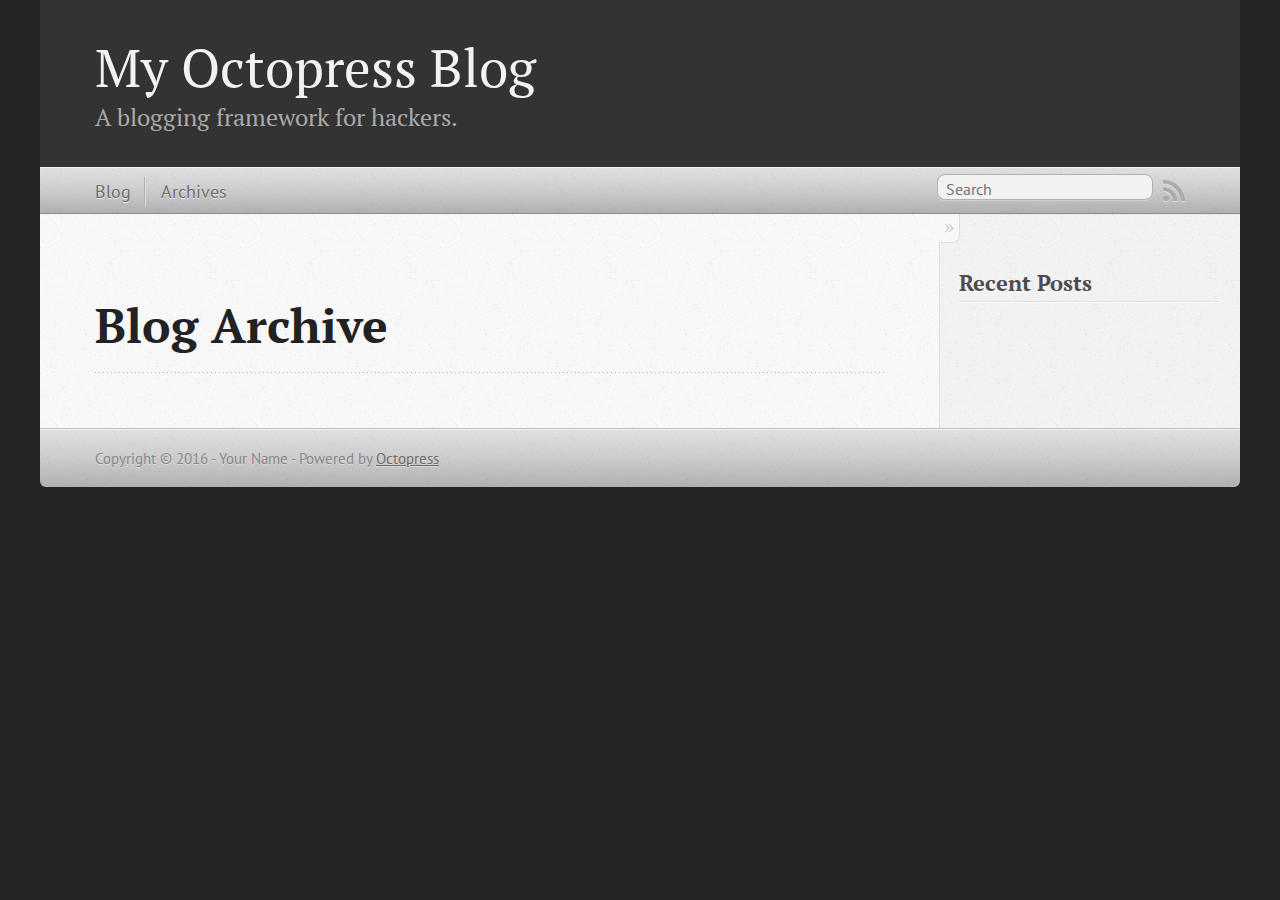
==== blog/archives/index.html @ 992875b2 "Site updated at 2016-07-08 14:42:16 UTC" ====
<!DOCTYPE html>
<!--[if IEMobile 7 ]><html class="no-js iem7"><![endif]-->
<!--[if lt IE 9]><html class="no-js lte-ie8"><![endif]-->
<!--[if (gt IE 8)|(gt IEMobile 7)|!(IEMobile)|!(IE)]><!--><html class="no-js" lang="en"><!--<![endif]-->
<head>
  <meta charset="utf-8">
  <title>Blog Archive - My Octopress Blog</title>
  <meta name="author" content="Your Name">

  
  <meta name="description" content=" Blog Archive Recent Posts ">
  

  <!-- http://t.co/dKP3o1e -->
  <meta name="HandheldFriendly" content="True">
  <meta name="MobileOptimized" content="320">
  <meta name="viewport" content="width=device-width, initial-scale=1">

  
  <link rel="canonical" href="http://dearlulu.github.io/blog/archives/">
  <link href="/favicon.png" rel="icon">
  <link href="/stylesheets/screen.css" media="screen, projection" rel="stylesheet" type="text/css">
  <link href="/atom.xml" rel="alternate" title="My Octopress Blog" type="application/atom+xml">
  <script src="/javascripts/modernizr-2.0.js"></script>
  <script src="//ajax.googleapis.com/ajax/libs/jquery/1.9.1/jquery.min.js"></script>
  <script>!window.jQuery && document.write(unescape('%3Cscript src="/javascripts/libs/jquery.min.js"%3E%3C/script%3E'))</script>
  <script src="/javascripts/octopress.js" type="text/javascript"></script>
  <!--Fonts from Google"s Web font directory at http://google.com/webfonts -->
<link href="//fonts.googleapis.com/css?family=PT+Serif:regular,italic,bold,bolditalic" rel="stylesheet" type="text/css">
<link href="//fonts.googleapis.com/css?family=PT+Sans:regular,italic,bold,bolditalic" rel="stylesheet" type="text/css">

  

</head>

<body   >
  <header role="banner"><hgroup>
  <h1><a href="/">My Octopress Blog</a></h1>
  
    <h2>A blogging framework for hackers.</h2>
  
</hgroup>

</header>
  <nav role="navigation"><ul class="subscription" data-subscription="rss">
  <li><a href="/atom.xml" rel="subscribe-rss" title="subscribe via RSS">RSS</a></li>
  
</ul>
  
<form action="https://www.google.com/search" method="get">
  <fieldset role="search">
    <input type="hidden" name="sitesearch" value="dearlulu.github.io">
    <input class="search" type="text" name="q" results="0" placeholder="Search"/>
  </fieldset>
</form>
  
<ul class="main-navigation">
  <li><a href="/">Blog</a></li>
  <li><a href="/blog/archives">Archives</a></li>
</ul>

</nav>
  <div id="main">
    <div id="content">
      <div>
<article role="article">
  
  <header>
    <h1 class="entry-title">Blog Archive</h1>
    
  </header>
  
  <div id="blog-archives">

</div>

  
</article>

</div>

<aside class="sidebar">
  
    <section>
  <h1>Recent Posts</h1>
  <ul id="recent_posts">
    
  </ul>
</section>





  
</aside>


    </div>
  </div>
  <footer role="contentinfo"><p>
  Copyright &copy; 2016 - Your Name -
  <span class="credit">Powered by <a href="http://octopress.org">Octopress</a></span>
</p>

</footer>
  







  <script type="text/javascript">
    (function(){
      var twitterWidgets = document.createElement('script');
      twitterWidgets.type = 'text/javascript';
      twitterWidgets.async = true;
      twitterWidgets.src = '//platform.twitter.com/widgets.js';
      document.getElementsByTagName('head')[0].appendChild(twitterWidgets);
    })();
  </script>





</body>
</html>
---- stylesheets/screen.css ----
html,body,div,span,applet,object,iframe,h1,h2,h3,h4,h5,h6,p,blockquote,pre,a,abbr,acronym,address,big,cite,code,del,dfn,em,img,ins,kbd,q,s,samp,small,strike,strong,sub,sup,tt,var,b,u,i,center,dl,dt,dd,ol,ul,li,fieldset,form,label,legend,table,caption,tbody,tfoot,thead,tr,th,td,article,aside,canvas,details,embed,figure,figcaption,footer,header,hgroup,menu,nav,output,ruby,section,summary,time,mark,audio,video{margin:0;padding:0;border:0;font:inherit;font-size:100%;vertical-align:baseline}html{line-height:1}ol,ul{list-style:none}table{border-collapse:collapse;border-spacing:0}caption,th,td{text-align:left;font-weight:normal;vertical-align:middle}q,blockquote{quotes:none}q:before,q:after,blockquote:before,blockquote:after{content:"";content:none}a img{border:none}article,aside,details,figcaption,figure,footer,header,hgroup,main,menu,nav,section,summary{display:block}a{color:#1863a1}a:visited{color:#751590}a:focus{color:#0181eb}a:hover{color:#0181eb}a:active{color:#01579f}aside.sidebar a{color:#222}aside.sidebar a:focus{color:#0181eb}aside.sidebar a:hover{color:#0181eb}aside.sidebar a:active{color:#01579f}a{-moz-transition:color .3s;-o-transition:color .3s;-webkit-transition:color .3s;transition:color .3s}html{background:#252525 url('/images/line-tile.png?1467988833') top left}body>div{background:#f2f2f2 url('/images/noise.png?1467988833') top left;border-bottom:1px solid #bfbfbf}body>div>div{background:#f8f8f8 url('/images/noise.png?1467988833') top left;border-right:1px solid #e0e0e0}.heading,body>header h1,h1,h2,h3,h4,h5,h6{font-family:"PT Serif","Georgia","Helvetica Neue",Arial,sans-serif}.sans,body>header h2,article header p.meta,article>footer,#content .blog-index footer,html .gist .gist-file .gist-meta,#blog-archives a.category,#blog-archives time,aside.sidebar section,body>footer{font-family:"PT Sans","Helvetica Neue",Arial,sans-serif}.serif,body,#content .blog-index a[rel=full-article]{font-family:"PT Serif",Georgia,Times,"Times New Roman",serif}.mono,pre,code,tt,p code,li code{font-family:Menlo,Monaco,"Andale Mono","lucida console","Courier New",monospace}body>header h1{font-size:2.2em;font-family:"PT Serif","Georgia","Helvetica Neue",Arial,sans-serif;font-weight:normal;line-height:1.2em;margin-bottom:0.6667em}body>header h2{font-family:"PT Serif","Georgia","Helvetica Neue",Arial,sans-serif}body{line-height:1.5em;color:#222}h1{font-size:2.2em;line-height:1.2em}@media only screen and (min-width: 992px){body{font-size:1.15em}h1{font-size:2.6em;line-height:1.2em}}h1,h2,h3,h4,h5,h6{text-rendering:optimizelegibility;margin-bottom:1em;font-weight:bold}h2,section h1{font-size:1.5em}h3,section h2,section section h1{font-size:1.3em}h4,section h3,section section h2,section section section h1{font-size:1em}h5,section h4,section section h3{font-size:.9em}h6,section h5,section section h4,section section section h3{font-size:.8em}p,article blockquote,ul,ol{margin-bottom:1.5em}ul{list-style-type:disc}ul ul{list-style-type:circle;margin-bottom:0px}ul ul ul{list-style-type:square;margin-bottom:0px}ol{list-style-type:decimal}ol ol{list-style-type:lower-alpha;margin-bottom:0px}ol ol ol{list-style-type:lower-roman;margin-bottom:0px}ul,ul ul,ul ol,ol,ol ul,ol ol{margin-left:1.3em}ul ul,ul ol,ol ul,ol ol{margin-bottom:0em}strong{font-weight:bold}em{font-style:italic}sup,sub{font-size:0.75em;position:relative;display:inline-block;padding:0 .2em;line-height:.8em}sup{top:-.5em}sub{bottom:-.5em}a[rev='footnote']{font-size:.75em;padding:0 .3em;line-height:1}q{font-style:italic}q:before{content:"\201C"}q:after{content:"\201D"}em,dfn{font-style:italic}strong,dfn{font-weight:bold}del,s{text-decoration:line-through}abbr,acronym{border-bottom:1px dotted;cursor:help}hr{margin-bottom:0.2em}small{font-size:.8em}big{font-size:1.2em}article blockquote{font-style:italic;position:relative;font-size:1.2em;line-height:1.5em;padding-left:1em;border-left:4px solid rgba(170,170,170,0.5)}article blockquote cite{font-style:italic}article blockquote cite a{color:#aaa !important;word-wrap:break-word}article blockquote cite:before{content:'\2014';padding-right:.3em;padding-left:.3em;color:#aaa}@media only screen and (min-width: 992px){article blockquote{padding-left:1.5em;border-left-width:4px}}.pullquote-right:before,.pullquote-left:before{padding:0;border:none;content:attr(data-pullquote);float:right;width:45%;margin:.5em 0 1em 1.5em;position:relative;top:7px;font-size:1.4em;line-height:1.45em}.pullquote-left:before{float:left;margin:.5em 1.5em 1em 0}.force-wrap,article a,aside.sidebar a{white-space:-moz-pre-wrap;white-space:-pre-wrap;white-space:-o-pre-wrap;white-space:pre-wrap;word-wrap:break-word}.group,body>header,body>nav,body>footer,body #content>article,body #content>div>article,body #content>div>section,body div.pagination,aside.sidebar,#main,#content,.sidebar{*zoom:1}.group:after,body>header:after,body>nav:after,body>footer:after,body #content>article:after,body #content>div>article:after,body #content>div>section:after,body div.pagination:after,#main:after,#content:after,.sidebar:after{content:"";display:table;clear:both}body{-webkit-text-size-adjust:none;max-width:1200px;position:relative;margin:0 auto}body>header,body>nav,body>footer,body #content>article,body #content>div>article,body #content>div>section{padding-left:18px;padding-right:18px}@media only screen and (min-width: 480px){body>header,body>nav,body>footer,body #content>article,body #content>div>article,body #content>div>section{padding-left:25px;padding-right:25px}}@media only screen and (min-width: 768px){body>header,body>nav,body>footer,body #content>article,body #content>div>article,body #content>div>section{padding-left:35px;padding-right:35px}}@media only screen and (min-width: 992px){body>header,body>nav,body>footer,body #content>article,body #content>div>article,body #content>div>section{padding-left:55px;padding-right:55px}}body div.pagination{margin-left:18px;margin-right:18px}@media only screen and (min-width: 480px){body div.pagination{margin-left:25px;margin-right:25px}}@media only screen and (min-width: 768px){body div.pagination{margin-left:35px;margin-right:35px}}@media only screen and (min-width: 992px){body div.pagination{margin-left:55px;margin-right:55px}}body>header{font-size:1em;padding-top:1.5em;padding-bottom:1.5em}#content{overflow:hidden}#content>div,#content>article{width:100%}aside.sidebar{float:none;padding:0 18px 1px;background-color:#f7f7f7;border-top:1px solid #e0e0e0}.flex-content,article img,article video,article .flash-video,aside.sidebar img{max-width:100%;height:auto}.basic-alignment.left,article img.left,article video.left,article .left.flash-video,aside.sidebar img.left{float:left;margin-right:1.5em}.basic-alignment.right,article img.right,article video.right,article .right.flash-video,aside.sidebar img.right{float:right;margin-left:1.5em}.basic-alignment.center,article img.center,article video.center,article .center.flash-video,aside.sidebar img.center{display:block;margin:0 auto 1.5em}.basic-alignment.left,article img.left,article video.left,article .left.flash-video,aside.sidebar img.left,.basic-alignment.right,article img.right,article video.right,article .right.flash-video,aside.sidebar img.right{margin-bottom:.8em}.toggle-sidebar,.no-sidebar .toggle-sidebar{display:none}@media only screen and (min-width: 750px){body.sidebar-footer aside.sidebar{float:none;width:auto;clear:left;margin:0;padding:0 35px 1px;background-color:#f7f7f7;border-top:1px solid #eaeaea}body.sidebar-footer aside.sidebar section.odd,body.sidebar-footer aside.sidebar section.even{float:left;width:48%}body.sidebar-footer aside.sidebar section.odd{margin-left:0}body.sidebar-footer aside.sidebar section.even{margin-left:4%}body.sidebar-footer aside.sidebar.thirds section{width:30%;margin-left:5%}body.sidebar-footer aside.sidebar.thirds section.first{margin-left:0;clear:both}}body.sidebar-footer #content{margin-right:0px}body.sidebar-footer .toggle-sidebar{display:none}@media only screen and (min-width: 550px){body>header{font-size:1em}}@media only screen and (min-width: 750px){aside.sidebar{float:none;width:auto;clear:left;margin:0;padding:0 35px 1px;background-color:#f7f7f7;border-top:1px solid #eaeaea}aside.sidebar section.odd,aside.sidebar section.even{float:left;width:48%}aside.sidebar section.odd{margin-left:0}aside.sidebar section.even{margin-left:4%}aside.sidebar.thirds section{width:30%;margin-left:5%}aside.sidebar.thirds section.first{margin-left:0;clear:both}}@media only screen and (min-width: 768px){body{-webkit-text-size-adjust:auto}body>header{font-size:1.2em}#main{padding:0;margin:0 auto}#content{overflow:visible;margin-right:240px;position:relative}.no-sidebar #content{margin-right:0;border-right:0}.collapse-sidebar #content{margin-right:20px}#content>div,#content>article{padding-top:17.5px;padding-bottom:17.5px;float:left}aside.sidebar{width:210px;padding:0 15px 15px;background:none;clear:none;float:left;margin:0 -100% 0 0}aside.sidebar section{width:auto;margin-left:0}aside.sidebar section.odd,aside.sidebar section.even{float:none;width:auto;margin-left:0}.collapse-sidebar aside.sidebar{float:none;width:auto;clear:left;margin:0;padding:0 35px 1px;background-color:#f7f7f7;border-top:1px solid #eaeaea}.collapse-sidebar aside.sidebar section.odd,.collapse-sidebar aside.sidebar section.even{float:left;width:48%}.collapse-sidebar aside.sidebar section.odd{margin-left:0}.collapse-sidebar aside.sidebar section.even{margin-left:4%}.collapse-sidebar aside.sidebar.thirds section{width:30%;margin-left:5%}.collapse-sidebar aside.sidebar.thirds section.first{margin-left:0;clear:both}}@media only screen and (min-width: 992px){body>header{font-size:1.3em}#content{margin-right:300px}#content>div,#content>article{padding-top:27.5px;padding-bottom:27.5px}aside.sidebar{width:260px;padding:1.2em 20px 20px}.collapse-sidebar aside.sidebar{padding-left:55px;padding-right:55px}}@media only screen and (min-width: 768px){ul,ol{margin-left:0}}body>header{background:#333}body>header h1{display:inline-block;margin:0}body>header h1 a,body>header h1 a:visited,body>header h1 a:hover{color:#f2f2f2;text-decoration:none}body>header h2{margin:.2em 0 0;font-size:1em;color:#aaa;font-weight:normal}body>nav{position:relative;background-color:#ccc;background:url('/images/noise.png?1467988833'),url('[data-uri]');background:url('/images/noise.png?1467988833'),-webkit-gradient(linear, 50% 0%, 50% 100%, color-stop(0%, #e0e0e0),color-stop(50%, #cccccc),color-stop(100%, #b0b0b0));background:url('/images/noise.png?1467988833'),-moz-linear-gradient(#e0e0e0,#cccccc,#b0b0b0);background:url('/images/noise.png?1467988833'),-webkit-linear-gradient(#e0e0e0,#cccccc,#b0b0b0);background:url('/images/noise.png?1467988833'),linear-gradient(#e0e0e0,#cccccc,#b0b0b0);border-top:1px solid #f2f2f2;border-bottom:1px solid #8c8c8c;padding-top:.35em;padding-bottom:.35em}body>nav form{-moz-background-clip:padding;-o-background-clip:padding-box;-webkit-background-clip:padding;background-clip:padding-box;margin:0;padding:0}body>nav form .search{padding:.3em .5em 0;font-size:.85em;font-family:"PT Sans","Helvetica Neue",Arial,sans-serif;line-height:1.1em;width:95%;-moz-border-radius:.5em;-webkit-border-radius:.5em;border-radius:.5em;-moz-background-clip:padding;-o-background-clip:padding-box;-webkit-background-clip:padding;background-clip:padding-box;-moz-box-shadow:#d1d1d1 0 1px;-webkit-box-shadow:#d1d1d1 0 1px;box-shadow:#d1d1d1 0 1px;background-color:#f2f2f2;border:1px solid #b3b3b3;color:#888}body>nav form .search:focus{color:#444;border-color:#80b1df;-moz-box-shadow:#80b1df 0 0 4px,#80b1df 0 0 3px inset;-webkit-box-shadow:#80b1df 0 0 4px,#80b1df 0 0 3px inset;box-shadow:#80b1df 0 0 4px,#80b1df 0 0 3px inset;background-color:#fff;outline:none}body>nav fieldset[role=search]{float:right;width:48%}body>nav fieldset.mobile-nav{float:left;width:48%}body>nav fieldset.mobile-nav select{width:100%;font-size:.8em;border:1px solid #888}body>nav ul{display:none}@media only screen and (min-width: 550px){body>nav{font-size:.9em}body>nav ul{margin:0;padding:0;border:0;overflow:hidden;*zoom:1;float:left;display:block;padding-top:.15em}body>nav ul li{list-style-image:none;list-style-type:none;margin-left:0;white-space:nowrap;float:left;padding-left:0;padding-right:0}body>nav ul li:first-child{padding-left:0}body>nav ul li:last-child{padding-right:0}body>nav ul li.last{padding-right:0}body>nav ul.subscription{margin-left:.8em;float:right}body>nav ul.subscription li:last-child a{padding-right:0}body>nav ul li{margin:0}body>nav a{color:#6b6b6b;font-family:"PT Sans","Helvetica Neue",Arial,sans-serif;text-shadow:#ebebeb 0 1px;float:left;text-decoration:none;font-size:1.1em;padding:.1em 0;line-height:1.5em}body>nav a:visited{color:#6b6b6b}body>nav a:hover{color:#2b2b2b}body>nav li+li{border-left:1px solid #b0b0b0;margin-left:.8em}body>nav li+li a{padding-left:.8em;border-left:1px solid #dedede}body>nav form{float:right;text-align:left;padding-left:.8em;width:175px}body>nav form .search{width:93%;font-size:.95em;line-height:1.2em}body>nav ul[data-subscription$=email]+form{width:97px}body>nav ul[data-subscription$=email]+form .search{width:91%}body>nav fieldset.mobile-nav{display:none}body>nav fieldset[role=search]{width:99%}}@media only screen and (min-width: 992px){body>nav form{width:215px}body>nav ul[data-subscription$=email]+form{width:147px}}.no-placeholder body>nav .search{background:#f2f2f2 url('/images/search.png?1467988833') 0.3em 0.25em no-repeat;text-indent:1.3em}@media only screen and (min-width: 550px){.maskImage body>nav ul[data-subscription$=email]+form{width:123px}}@media only screen and (min-width: 992px){.maskImage body>nav ul[data-subscription$=email]+form{width:173px}}.maskImage ul.subscription{position:relative;top:.2em}.maskImage ul.subscription li,.maskImage ul.subscription a{border:0;padding:0}.maskImage a[rel=subscribe-rss]{position:relative;top:0px;text-indent:-999999em;background-color:#dedede;border:0;padding:0}.maskImage a[rel=subscribe-rss],.maskImage a[rel=subscribe-rss]:after{-webkit-mask-image:url('/images/rss.png?1467988833');-moz-mask-image:url('/images/rss.png?1467988833');-ms-mask-image:url('/images/rss.png?1467988833');-o-mask-image:url('/images/rss.png?1467988833');mask-image:url('/images/rss.png?1467988833');-webkit-mask-repeat:no-repeat;-moz-mask-repeat:no-repeat;-ms-mask-repeat:no-repeat;-o-mask-repeat:no-repeat;mask-repeat:no-repeat;width:22px;height:22px}.maskImage a[rel=subscribe-rss]:after{content:"";position:absolute;top:-1px;left:0;background-color:#ababab}.maskImage a[rel=subscribe-rss]:hover:after{background-color:#9e9e9e}.maskImage a[rel=subscribe-email]{position:relative;top:0px;text-indent:-999999em;background-color:#dedede;border:0;padding:0}.maskImage a[rel=subscribe-email],.maskImage a[rel=subscribe-email]:after{-webkit-mask-image:url('/images/email.png?1467988833');-moz-mask-image:url('/images/email.png?1467988833');-ms-mask-image:url('/images/email.png?1467988833');-o-mask-image:url('/images/email.png?1467988833');mask-image:url('/images/email.png?1467988833');-webkit-mask-repeat:no-repeat;-moz-mask-repeat:no-repeat;-ms-mask-repeat:no-repeat;-o-mask-repeat:no-repeat;mask-repeat:no-repeat;width:28px;height:22px}.maskImage a[rel=subscribe-email]:after{content:"";position:absolute;top:-1px;left:0;background-color:#ababab}.maskImage a[rel=subscribe-email]:hover:after{background-color:#9e9e9e}article{padding-top:1em}article header{position:relative;padding-top:2em;padding-bottom:1em;margin-bottom:1em;background:url('[data-uri]') bottom left repeat-x}article header h1{margin:0}article header h1 a{text-decoration:none}article header h1 a:hover{text-decoration:underline}article header p{font-size:.9em;color:#aaa;margin:0}article header p.meta{text-transform:uppercase;position:absolute;top:0}@media only screen and (min-width: 768px){article header{margin-bottom:1.5em;padding-bottom:1em;background:url('[data-uri]') bottom left repeat-x}}article h2{padding-top:0.8em;background:url('[data-uri]') top left repeat-x}.entry-content article h2:first-child,article header+h2{padding-top:0}article h2:first-child,article header+h2{background:none}article .feature{padding-top:.5em;margin-bottom:1em;padding-bottom:1em;background:url('[data-uri]') bottom left repeat-x;font-size:2.0em;font-style:italic;line-height:1.3em}article img,article video,article .flash-video{-moz-border-radius:.3em;-webkit-border-radius:.3em;border-radius:.3em;-moz-box-shadow:rgba(0,0,0,0.15) 0 1px 4px;-webkit-box-shadow:rgba(0,0,0,0.15) 0 1px 4px;box-shadow:rgba(0,0,0,0.15) 0 1px 4px;-moz-box-sizing:border-box;-webkit-box-sizing:border-box;box-sizing:border-box;border:#fff 0.5em solid}article video,article .flash-video{margin:0 auto 1.5em}article video{display:block;width:100%}article .flash-video>div{position:relative;display:block;padding-bottom:56.25%;padding-top:1px;height:0;overflow:hidden}article .flash-video>div iframe,article .flash-video>div object,article .flash-video>div embed{position:absolute;top:0;left:0;width:100%;height:100%}article>footer{padding-bottom:2.5em;margin-top:2em}article>footer p.meta{margin-bottom:.8em;font-size:.85em;clear:both;overflow:hidden}.blog-index article+article{background:url('[data-uri]') top left repeat-x}#content .blog-index{padding-top:0;padding-bottom:0}#content .blog-index article{padding-top:2em}#content .blog-index article header{background:none;padding-bottom:0}#content .blog-index article h1{font-size:2.2em}#content .blog-index article h1 a{color:inherit}#content .blog-index article h1 a:hover{color:#0181eb}#content .blog-index a[rel=full-article]{background:#ebebeb;display:inline-block;padding:.4em .8em;margin-right:.5em;text-decoration:none;color:#666;-moz-transition:background-color .5s;-o-transition:background-color .5s;-webkit-transition:background-color .5s;transition:background-color .5s}#content .blog-index a[rel=full-article]:hover{background:#0181eb;text-shadow:none;color:#f8f8f8}#content .blog-index footer{margin-top:1em}.separator,article>footer .byline+time:before,article>footer time+time:before,article>footer .comments:before,article>footer .byline ~ .categories:before{content:"\2022 ";padding:0 .4em 0 .2em;display:inline-block}#content div.pagination{text-align:center;font-size:.95em;position:relative;background:url('[data-uri]') top left repeat-x;padding-top:1.5em;padding-bottom:1.5em}#content div.pagination a{text-decoration:none;color:#aaa}#content div.pagination a.prev{position:absolute;left:0}#content div.pagination a.next{position:absolute;right:0}#content div.pagination a:hover{color:#0181eb}#content div.pagination a[href*=archive]:before,#content div.pagination a[href*=archive]:after{content:'\2014';padding:0 .3em}p.meta+.sharing{padding-top:1em;padding-left:0;background:url('[data-uri]') top left repeat-x}#fb-root{display:none}.highlight,html .gist .gist-file .gist-syntax .gist-highlight{border:1px solid #05232b !important}.highlight table td.code,html .gist .gist-file .gist-syntax .gist-highlight table td.code{width:100%}.highlight .line-numbers,html .gist .gist-file .gist-syntax .highlight .line_numbers{text-align:right;font-size:13px;line-height:1.45em;background:#073642 url('/images/noise.png?1467988833') top left !important;border-right:1px solid #00232c !important;-moz-box-shadow:#083e4b -1px 0 inset;-webkit-box-shadow:#083e4b -1px 0 inset;box-shadow:#083e4b -1px 0 inset;text-shadow:#021014 0 -1px;padding:.8em !important;-moz-border-radius:0;-webkit-border-radius:0;border-radius:0}.highlight .line-numbers span,html .gist .gist-file .gist-syntax .highlight .line_numbers span{color:#586e75 !important}figure.code,.gist-file,pre{-moz-box-shadow:rgba(0,0,0,0.06) 0 0 10px;-webkit-box-shadow:rgba(0,0,0,0.06) 0 0 10px;box-shadow:rgba(0,0,0,0.06) 0 0 10px}figure.code .highlight pre,.gist-file .highlight pre,pre .highlight pre{-moz-box-shadow:none;-webkit-box-shadow:none;box-shadow:none}.gist .highlight *::-moz-selection,figure.code .highlight *::-moz-selection{background:#386774;color:inherit;text-shadow:#002b36 0 1px}.gist .highlight *::-webkit-selection,figure.code .highlight *::-webkit-selection{background:#386774;color:inherit;text-shadow:#002b36 0 1px}.gist .highlight *::selection,figure.code .highlight *::selection{background:#386774;color:inherit;text-shadow:#002b36 0 1px}html .gist .gist-file{margin-bottom:1.8em;position:relative;border:none;padding-top:26px !important}html .gist .gist-file .highlight{margin-bottom:0}html .gist .gist-file .gist-syntax{border-bottom:0 !important;background:none !important}html .gist .gist-file .gist-syntax .gist-highlight{background:#002b36 !important}html .gist .gist-file .gist-syntax .highlight pre{padding:0}html .gist .gist-file .gist-meta{padding:.6em 0.8em;border:1px solid #083e4b !important;color:#586e75;font-size:.7em !important;background:#073642 url('/images/noise.png?1467988833') top left;line-height:1.5em}html .gist .gist-file .gist-meta a{color:#76888b !important;text-decoration:none}html .gist .gist-file .gist-meta a:hover,html .gist .gist-file .gist-meta a:focus{text-decoration:underline}html .gist .gist-file .gist-meta a:hover{color:#93a1a1 !important}html .gist .gist-file .gist-meta a[href*='#file']{position:absolute;top:0;left:0;right:-10px;color:#474747 !important}html .gist .gist-file .gist-meta a[href*='#file']:hover{color:#1863a1 !important}html .gist .gist-file .gist-meta a[href*=raw]{top:.4em}pre{background:#002b36 url('/images/noise.png?1467988833') top left;-moz-border-radius:.4em;-webkit-border-radius:.4em;border-radius:.4em;border:1px solid #05232b;line-height:1.45em;font-size:13px;margin-bottom:2.1em;padding:.8em 1em;color:#93a1a1;overflow:auto}h3.filename+pre{-moz-border-radius-topleft:0px;-webkit-border-top-left-radius:0px;border-top-left-radius:0px;-moz-border-radius-topright:0px;-webkit-border-top-right-radius:0px;border-top-right-radius:0px}p code,li code{display:inline-block;white-space:no-wrap;background:#fff;font-size:.8em;line-height:1.5em;color:#555;border:1px solid #ddd;-moz-border-radius:.4em;-webkit-border-radius:.4em;border-radius:.4em;padding:0 .3em;margin:-1px 0}p pre code,li pre code{font-size:1em !important;background:none;border:none}.pre-code,html .gist .gist-file .gist-syntax .highlight pre,.highlight code{font-family:Menlo,Monaco,"Andale Mono","lucida console","Courier New",monospace !important;overflow:scroll;overflow-y:hidden;display:block;padding:.8em;overflow-x:auto;line-height:1.45em;background:#002b36 url('/images/noise.png?1467988833') top left !important;color:#93a1a1 !important}.pre-code span,html .gist .gist-file .gist-syntax .highlight pre span,.highlight code span{color:#93a1a1 !important}.pre-code span,html .gist .gist-file .gist-syntax .highlight pre span,.highlight code span{font-style:normal !important;font-weight:normal !important}.pre-code .c,html .gist .gist-file .gist-syntax .highlight pre .c,.highlight code .c{color:#586e75 !important;font-style:italic !important}.pre-code .cm,html .gist .gist-file .gist-syntax .highlight pre .cm,.highlight code .cm{color:#586e75 !important;font-style:italic !important}.pre-code .cp,html .gist .gist-file .gist-syntax .highlight pre .cp,.highlight code .cp{color:#586e75 !important;font-style:italic !important}.pre-code .c1,html .gist .gist-file .gist-syntax .highlight pre .c1,.highlight code .c1{color:#586e75 !important;font-style:italic !important}.pre-code .cs,html .gist .gist-file .gist-syntax .highlight pre .cs,.highlight code .cs{color:#586e75 !important;font-weight:bold !important;font-style:italic !important}.pre-code .err,html .gist .gist-file .gist-syntax .highlight pre .err,.highlight code .err{color:#dc322f !important;background:none !important}.pre-code .k,html .gist .gist-file .gist-syntax .highlight pre .k,.highlight code .k{color:#cb4b16 !important}.pre-code .o,html .gist .gist-file .gist-syntax .highlight pre .o,.highlight code .o{color:#93a1a1 !important;font-weight:bold !important}.pre-code .p,html .gist .gist-file .gist-syntax .highlight pre .p,.highlight code .p{color:#93a1a1 !important}.pre-code .ow,html .gist .gist-file .gist-syntax .highlight pre .ow,.highlight code .ow{color:#2aa198 !important;font-weight:bold !important}.pre-code .gd,html .gist .gist-file .gist-syntax .highlight pre .gd,.highlight code .gd{color:#93a1a1 !important;background-color:#372d34 !important;display:inline-block}.pre-code .gd .x,html .gist .gist-file .gist-syntax .highlight pre .gd .x,.highlight code .gd .x{color:#93a1a1 !important;background-color:#4d2d34 !important;display:inline-block}.pre-code .ge,html .gist .gist-file .gist-syntax .highlight pre .ge,.highlight code .ge{color:#93a1a1 !important;font-style:italic !important}.pre-code .gh,html .gist .gist-file .gist-syntax .highlight pre .gh,.highlight code .gh{color:#586e75 !important}.pre-code .gi,html .gist .gist-file .gist-syntax .highlight pre .gi,.highlight code .gi{color:#93a1a1 !important;background-color:#1b412b !important;display:inline-block}.pre-code .gi .x,html .gist .gist-file .gist-syntax .highlight pre .gi .x,.highlight code .gi .x{color:#93a1a1 !important;background-color:#355720 !important;display:inline-block}.pre-code .gs,html .gist .gist-file .gist-syntax .highlight pre .gs,.highlight code .gs{color:#93a1a1 !important;font-weight:bold !important}.pre-code .gu,html .gist .gist-file .gist-syntax .highlight pre .gu,.highlight code .gu{color:#6c71c4 !important}.pre-code .kc,html .gist .gist-file .gist-syntax .highlight pre .kc,.highlight code .kc{color:#859900 !important;font-weight:bold !important}.pre-code .kd,html .gist .gist-file .gist-syntax .highlight pre .kd,.highlight code .kd{color:#268bd2 !important}.pre-code .kp,html .gist .gist-file .gist-syntax .highlight pre .kp,.highlight code .kp{color:#cb4b16 !important;font-weight:bold !important}.pre-code .kr,html .gist .gist-file .gist-syntax .highlight pre .kr,.highlight code .kr{color:#d33682 !important;font-weight:bold !important}.pre-code .kt,html .gist .gist-file .gist-syntax .highlight pre .kt,.highlight code .kt{color:#2aa198 !important}.pre-code .n,html .gist .gist-file .gist-syntax .highlight pre .n,.highlight code .n{color:#268bd2 !important}.pre-code .na,html .gist .gist-file .gist-syntax .highlight pre .na,.highlight code .na{color:#268bd2 !important}.pre-code .nb,html .gist .gist-file .gist-syntax .highlight pre .nb,.highlight code .nb{color:#859900 !important}.pre-code .nc,html .gist .gist-file .gist-syntax .highlight pre .nc,.highlight code .nc{color:#d33682 !important}.pre-code .no,html .gist .gist-file .gist-syntax .highlight pre .no,.highlight code .no{color:#b58900 !important}.pre-code .nl,html .gist .gist-file .gist-syntax .highlight pre .nl,.highlight code .nl{color:#859900 !important}.pre-code .ne,html .gist .gist-file .gist-syntax .highlight pre .ne,.highlight code .ne{color:#268bd2 !important;font-weight:bold !important}.pre-code .nf,html .gist .gist-file .gist-syntax .highlight pre .nf,.highlight code .nf{color:#268bd2 !important;font-weight:bold !important}.pre-code .nn,html .gist .gist-file .gist-syntax .highlight pre .nn,.highlight code .nn{color:#b58900 !important}.pre-code .nt,html .gist .gist-file .gist-syntax .highlight pre .nt,.highlight code .nt{color:#268bd2 !important;font-weight:bold !important}.pre-code .nx,html .gist .gist-file .gist-syntax .highlight pre .nx,.highlight code .nx{color:#b58900 !important}.pre-code .vg,html .gist .gist-file .gist-syntax .highlight pre .vg,.highlight code .vg{color:#268bd2 !important}.pre-code .vi,html .gist .gist-file .gist-syntax .highlight pre .vi,.highlight code .vi{color:#268bd2 !important}.pre-code .nv,html .gist .gist-file .gist-syntax .highlight pre .nv,.highlight code .nv{color:#268bd2 !important}.pre-code .mf,html .gist .gist-file .gist-syntax .highlight pre .mf,.highlight code .mf{color:#2aa198 !important}.pre-code .m,html .gist .gist-file .gist-syntax .highlight pre .m,.highlight code .m{color:#2aa198 !important}.pre-code .mh,html .gist .gist-file .gist-syntax .highlight pre .mh,.highlight code .mh{color:#2aa198 !important}.pre-code .mi,html .gist .gist-file .gist-syntax .highlight pre .mi,.highlight code .mi{color:#2aa198 !important}.pre-code .s,html .gist .gist-file .gist-syntax .highlight pre .s,.highlight code .s{color:#2aa198 !important}.pre-code .sd,html .gist .gist-file .gist-syntax .highlight pre .sd,.highlight code .sd{color:#2aa198 !important}.pre-code .s2,html .gist .gist-file .gist-syntax .highlight pre .s2,.highlight code .s2{color:#2aa198 !important}.pre-code .se,html .gist .gist-file .gist-syntax .highlight pre .se,.highlight code .se{color:#dc322f !important}.pre-code .si,html .gist .gist-file .gist-syntax .highlight pre .si,.highlight code .si{color:#268bd2 !important}.pre-code .sr,html .gist .gist-file .gist-syntax .highlight pre .sr,.highlight code .sr{color:#2aa198 !important}.pre-code .s1,html .gist .gist-file .gist-syntax .highlight pre .s1,.highlight code .s1{color:#2aa198 !important}.pre-code div .gd,html .gist .gist-file .gist-syntax .highlight pre div .gd,.highlight code div .gd,.pre-code div .gd .x,html .gist .gist-file .gist-syntax .highlight pre div .gd .x,.highlight code div .gd .x,.pre-code div .gi,html .gist .gist-file .gist-syntax .highlight pre div .gi,.highlight code div .gi,.pre-code div .gi .x,html .gist .gist-file .gist-syntax .highlight pre div .gi .x,.highlight code div .gi .x{display:inline-block;width:100%}.highlight,.gist-highlight{margin-bottom:1.8em;background:#002b36;overflow-y:hidden;overflow-x:auto}.highlight pre,.gist-highlight pre{background:none;-moz-border-radius:0px;-webkit-border-radius:0px;border-radius:0px;border:none;padding:0;margin-bottom:0}pre::-webkit-scrollbar,.highlight::-webkit-scrollbar,.gist-highlight::-webkit-scrollbar{height:.5em;background:rgba(255,255,255,0.15)}pre::-webkit-scrollbar-thumb:horizontal,.highlight::-webkit-scrollbar-thumb:horizontal,.gist-highlight::-webkit-scrollbar-thumb:horizontal{background:rgba(255,255,255,0.2);-webkit-border-radius:4px;border-radius:4px}.highlight code{background:#000}figure.code{background:none;padding:0;border:0;margin-bottom:1.5em}figure.code pre{margin-bottom:0}figure.code figcaption{position:relative}figure.code .highlight{margin-bottom:0}.code-title,html .gist .gist-file .gist-meta a[href*='#file'],h3.filename,figure.code figcaption{text-align:center;font-size:13px;line-height:2em;text-shadow:#cbcccc 0 1px 0;color:#474747;font-weight:normal;margin-bottom:0;-moz-border-radius-topleft:5px;-webkit-border-top-left-radius:5px;border-top-left-radius:5px;-moz-border-radius-topright:5px;-webkit-border-top-right-radius:5px;border-top-right-radius:5px;font-family:"Helvetica Neue", Arial, "Lucida Grande", "Lucida Sans Unicode", Lucida, sans-serif;background:#aaa url('/images/code_bg.png?1467988833') top repeat-x;border:1px solid #565656;border-top-color:#cbcbcb;border-left-color:#a5a5a5;border-right-color:#a5a5a5;border-bottom:0}.download-source,html .gist .gist-file .gist-meta a[href*=raw],figure.code figcaption a{position:absolute;right:.8em;text-decoration:none;color:#666 !important;z-index:1;font-size:13px;text-shadow:#cbcccc 0 1px 0;padding-left:3em}.download-source:hover,html .gist .gist-file .gist-meta a[href*=raw]:hover,figure.code figcaption a:hover,.download-source:focus,html .gist .gist-file .gist-meta a[href*=raw]:focus,figure.code figcaption a:focus{text-decoration:underline}#archive #content>div,#archive #content>div>article{padding-top:0}#blog-archives{color:#aaa}#blog-archives article{padding:1em 0 1em;position:relative;background:url('[data-uri]') bottom left repeat-x}#blog-archives article:last-child{background:none}#blog-archives article footer{padding:0;margin:0}#blog-archives h1{color:#222;margin-bottom:.3em}#blog-archives h2{display:none}#blog-archives h1{font-size:1.5em}#blog-archives h1 a{text-decoration:none;color:inherit;font-weight:normal;display:inline-block}#blog-archives h1 a:hover,#blog-archives h1 a:focus{text-decoration:underline}#blog-archives h1 a:hover{color:#0181eb}#blog-archives a.category,#blog-archives time{color:#aaa}#blog-archives .entry-content{display:none}#blog-archives time{font-size:.9em;line-height:1.2em}#blog-archives time .month,#blog-archives time .day{display:inline-block}#blog-archives time .month{text-transform:uppercase}#blog-archives p{margin-bottom:1em}#blog-archives a,#blog-archives .entry-content a{color:inherit}#blog-archives a:hover,#blog-archives .entry-content a:hover{color:#0181eb}#blog-archives a:hover{color:#0181eb}@media only screen and (min-width: 550px){#blog-archives article{margin-left:5em}#blog-archives h2{margin-bottom:.3em;font-weight:normal;display:inline-block;position:relative;top:-1px;float:left}#blog-archives h2:first-child{padding-top:.75em}#blog-archives time{position:absolute;text-align:right;left:0em;top:1.8em}#blog-archives .year{display:none}#blog-archives article{padding-left:4.5em;padding-bottom:.7em}#blog-archives a.category{line-height:1.1em}}#content>.category article{margin-left:0;padding-left:6.8em}#content>.category .year{display:inline}.side-shadow-border,aside.sidebar section h1,aside.sidebar li{-moz-box-shadow:#fff 0 1px;-webkit-box-shadow:#fff 0 1px;box-shadow:#fff 0 1px}aside.sidebar{overflow:hidden;color:#4c4c4c;text-shadow:#fff 0 1px}aside.sidebar section{font-size:.8em;line-height:1.4em;margin-bottom:1.5em}aside.sidebar section h1{margin:1.5em 0 0;padding-bottom:.2em;border-bottom:1px solid #e0e0e0}aside.sidebar section h1+p{padding-top:.4em}aside.sidebar img{-moz-border-radius:.3em;-webkit-border-radius:.3em;border-radius:.3em;-moz-box-shadow:rgba(0,0,0,0.15) 0 1px 4px;-webkit-box-shadow:rgba(0,0,0,0.15) 0 1px 4px;box-shadow:rgba(0,0,0,0.15) 0 1px 4px;-moz-box-sizing:border-box;-webkit-box-sizing:border-box;box-sizing:border-box;border:#fff 0.3em solid}aside.sidebar ul{margin-bottom:0.5em;margin-left:0}aside.sidebar li{list-style:none;padding:.5em 0;margin:0;border-bottom:1px solid #e0e0e0}aside.sidebar li p:last-child{margin-bottom:0}aside.sidebar a{color:inherit;-moz-transition:color .5s;-o-transition:color .5s;-webkit-transition:color .5s;transition:color .5s}aside.sidebar:hover a{color:#222}aside.sidebar:hover a:hover{color:#0181eb}.aside-alt-link,#pinboard_linkroll .pin-tag{color:#7f7f7f}.aside-alt-link:hover,#pinboard_linkroll .pin-tag:hover{color:#0181eb}@media only screen and (min-width: 768px){.toggle-sidebar{outline:none;position:absolute;right:-10px;top:0;bottom:0;display:inline-block;text-decoration:none;color:#cecece;width:9px;cursor:pointer}.toggle-sidebar:hover{background:#e9e9e9;background:url('[data-uri]');background:-webkit-gradient(linear, 0% 50%, 100% 50%, color-stop(0%, rgba(224,224,224,0.5)),color-stop(100%, rgba(224,224,224,0)));background:-moz-linear-gradient(left, rgba(224,224,224,0.5),rgba(224,224,224,0));background:-webkit-linear-gradient(left, rgba(224,224,224,0.5),rgba(224,224,224,0));background:linear-gradient(to right, rgba(224,224,224,0.5),rgba(224,224,224,0))}.toggle-sidebar:after{position:absolute;right:-11px;top:0;width:20px;font-size:1.2em;line-height:1.1em;padding-bottom:.15em;-moz-border-radius-bottomright:.3em;-webkit-border-bottom-right-radius:.3em;border-bottom-right-radius:.3em;text-align:center;background:#f8f8f8 url('/images/noise.png?1467988833') top left;border-bottom:1px solid #e0e0e0;border-right:1px solid #e0e0e0;content:"\00BB";text-indent:-1px}.collapse-sidebar .toggle-sidebar{text-indent:0px;right:-20px;width:19px}.collapse-sidebar .toggle-sidebar:hover{background:#e9e9e9}.collapse-sidebar .toggle-sidebar:after{border-left:1px solid #e0e0e0;text-shadow:#fff 0 1px;content:"\00AB";left:0px;right:0;text-align:center;text-indent:0;border:0;border-right-width:0;background:none}}.googleplus h1{-moz-box-shadow:none !important;-webkit-box-shadow:none !important;-o-box-shadow:none !important;box-shadow:none !important;border-bottom:0px none !important}.googleplus a{text-decoration:none;white-space:normal !important;line-height:32px}.googleplus a img{float:left;margin-right:0.5em;border:0 none}.googleplus-hidden{position:absolute;top:-1000em;left:-1000em}#pinboard_linkroll .pin-title,#pinboard_linkroll .pin-description{display:block;margin-bottom:.5em}#pinboard_linkroll .pin-tag{text-decoration:none}#pinboard_linkroll .pin-tag:hover,#pinboard_linkroll .pin-tag:focus{text-decoration:underline}#pinboard_linkroll .pin-tag:after{content:','}#pinboard_linkroll .pin-tag:last-child:after{content:''}.delicious-posts a.delicious-link{margin-bottom:.5em;display:block}.delicious-posts p{font-size:1em}body>footer{font-size:.8em;color:#888;text-shadow:#d9d9d9 0 1px;background-color:#ccc;background:url('/images/noise.png?1467988833'),url('[data-uri]');background:url('/images/noise.png?1467988833'),-webkit-gradient(linear, 50% 0%, 50% 100%, color-stop(0%, #e0e0e0),color-stop(50%, #cccccc),color-stop(100%, #b0b0b0));background:url('/images/noise.png?1467988833'),-moz-linear-gradient(#e0e0e0,#cccccc,#b0b0b0);background:url('/images/noise.png?1467988833'),-webkit-linear-gradient(#e0e0e0,#cccccc,#b0b0b0);background:url('/images/noise.png?1467988833'),linear-gradient(#e0e0e0,#cccccc,#b0b0b0);border-top:1px solid #f2f2f2;position:relative;padding-top:1em;padding-bottom:1em;margin-bottom:3em;-moz-border-radius-bottomleft:.4em;-webkit-border-bottom-left-radius:.4em;border-bottom-left-radius:.4em;-moz-border-radius-bottomright:.4em;-webkit-border-bottom-right-radius:.4em;border-bottom-right-radius:.4em;z-index:1}body>footer a{color:#6b6b6b}body>footer a:visited{color:#6b6b6b}body>footer a:hover{color:#484848}body>footer p:last-child{margin-bottom:0}
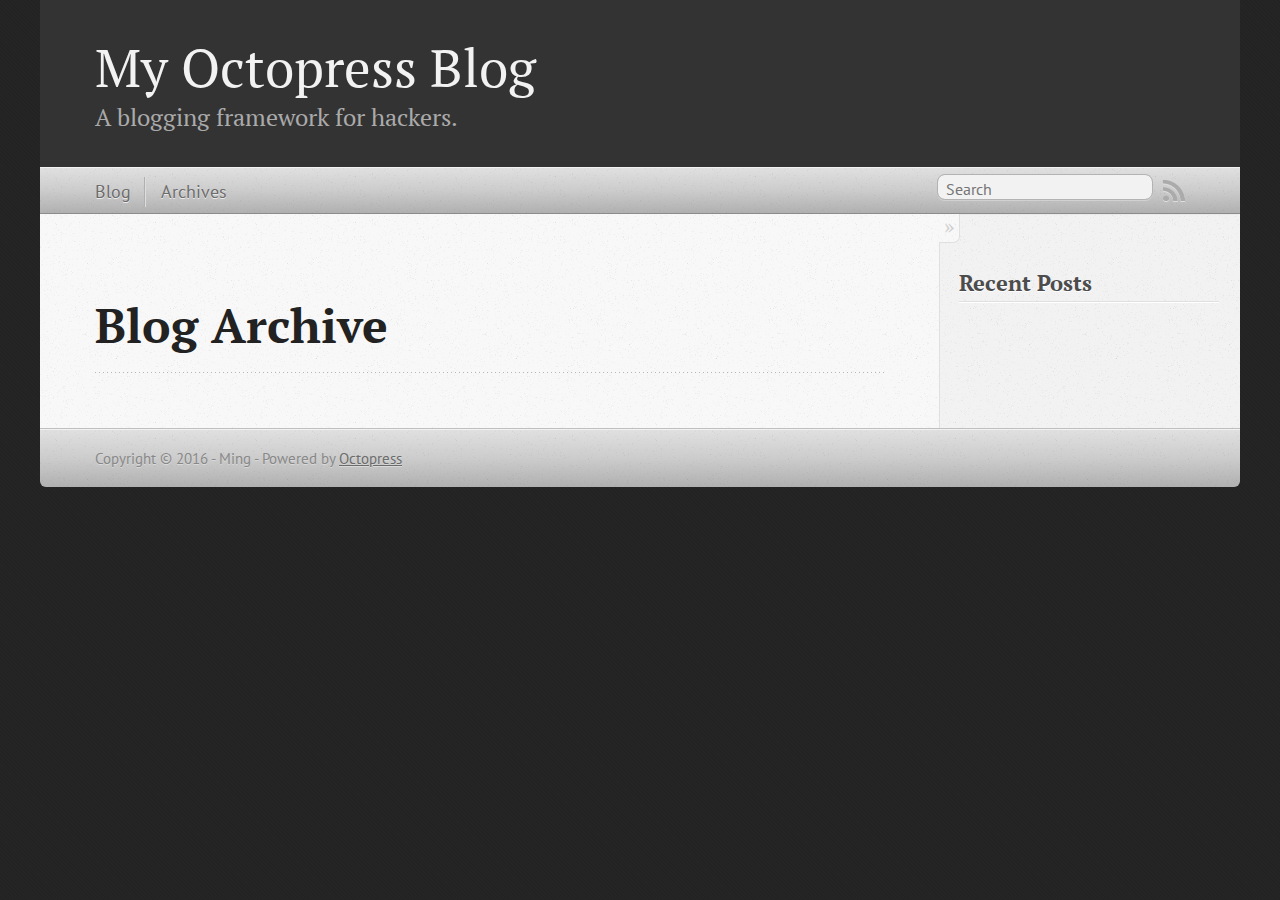
==== commit 8d5bad0f: "Site updated at 2016-07-08 16:18:54 UTC" ====
--- a/blog/archives/index.html
+++ b/blog/archives/index.html
@@ -6,7 +6,7 @@
 <head>
   <meta charset="utf-8">
   <title>Blog Archive - My Octopress Blog</title>
-  <meta name="author" content="Your Name">
+  <meta name="author" content="Ming">
 
   
   <meta name="description" content=" Blog Archive Recent Posts ">
@@ -18,7 +18,7 @@
   <meta name="viewport" content="width=device-width, initial-scale=1">
 
   
-  <link rel="canonical" href="http://dearlulu.github.io/blog/archives/">
+  <link rel="canonical" href="http://4d5a.top/blog/archives/">
   <link href="/favicon.png" rel="icon">
   <link href="/stylesheets/screen.css" media="screen, projection" rel="stylesheet" type="text/css">
   <link href="/atom.xml" rel="alternate" title="My Octopress Blog" type="application/atom+xml">
@@ -50,7 +50,7 @@
   
 <form action="https://www.google.com/search" method="get">
   <fieldset role="search">
-    <input type="hidden" name="sitesearch" value="dearlulu.github.io">
+    <input type="hidden" name="sitesearch" value="4d5a.top">
     <input class="search" type="text" name="q" results="0" placeholder="Search"/>
   </fieldset>
 </form>
@@ -100,7 +100,7 @@
     </div>
   </div>
   <footer role="contentinfo"><p>
-  Copyright &copy; 2016 - Your Name -
+  Copyright &copy; 2016 - Ming -
   <span class="credit">Powered by <a href="http://octopress.org">Octopress</a></span>
 </p>
 
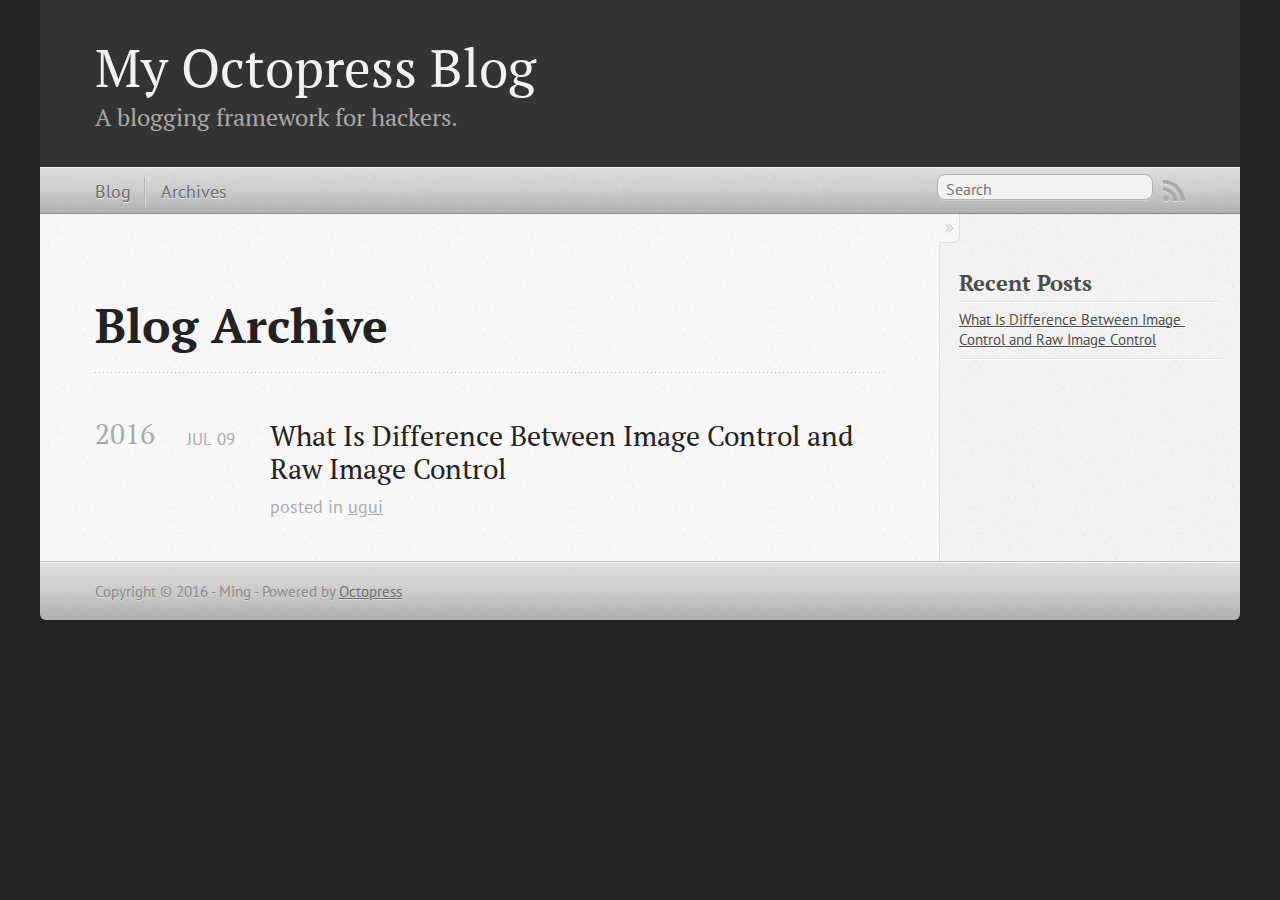
==== commit b30b2264: "Site updated at 2016-07-09 15:56:14 UTC" ====
--- a/blog/archives/index.html
+++ b/blog/archives/index.html
@@ -9,7 +9,8 @@
   <meta name="author" content="Ming">
 
   
-  <meta name="description" content=" Blog Archive Recent Posts ">
+  <meta name="description" content="Blog Archive 2016 What Is Difference Between Image Control and Raw Image Control
+Jul 09 2016 posted in ugui Recent Posts What Is Difference Between &hellip;">
   
 
   <!-- http://t.co/dKP3o1e -->
@@ -18,7 +19,7 @@
   <meta name="viewport" content="width=device-width, initial-scale=1">
 
   
-  <link rel="canonical" href="http://4d5a.top/blog/archives/">
+  <link rel="canonical" href="4d5a.top/blog/archives/">
   <link href="/favicon.png" rel="icon">
   <link href="/stylesheets/screen.css" media="screen, projection" rel="stylesheet" type="text/css">
   <link href="/atom.xml" rel="alternate" title="My Octopress Blog" type="application/atom+xml">
@@ -73,6 +74,23 @@
   
   <div id="blog-archives">
 
+
+
+  
+  <h2>2016</h2>
+
+<article>
+  
+<h1><a href="/blog/2016/07/09/what-is-difference-between-image-control-and-raw-image-control/">What Is Difference Between Image Control and Raw Image Control</a></h1>
+<time datetime="2016-07-09T23:30:49+08:00" pubdate><span class='month'>Jul</span> <span class='day'>09</span> <span class='year'>2016</span></time>
+
+<footer>
+  <span class="categories">posted in <a class='category' href='/blog/categories/ugui/'>ugui</a></span>
+</footer>
+
+
+</article>
+
 </div>
 
   
@@ -85,6 +103,10 @@
     <section>
   <h1>Recent Posts</h1>
   <ul id="recent_posts">
+    
+      <li class="post">
+        <a href="/blog/2016/07/09/what-is-difference-between-image-control-and-raw-image-control/">What Is Difference Between Image Control and Raw Image Control</a>
+      </li>
     
   </ul>
 </section>
